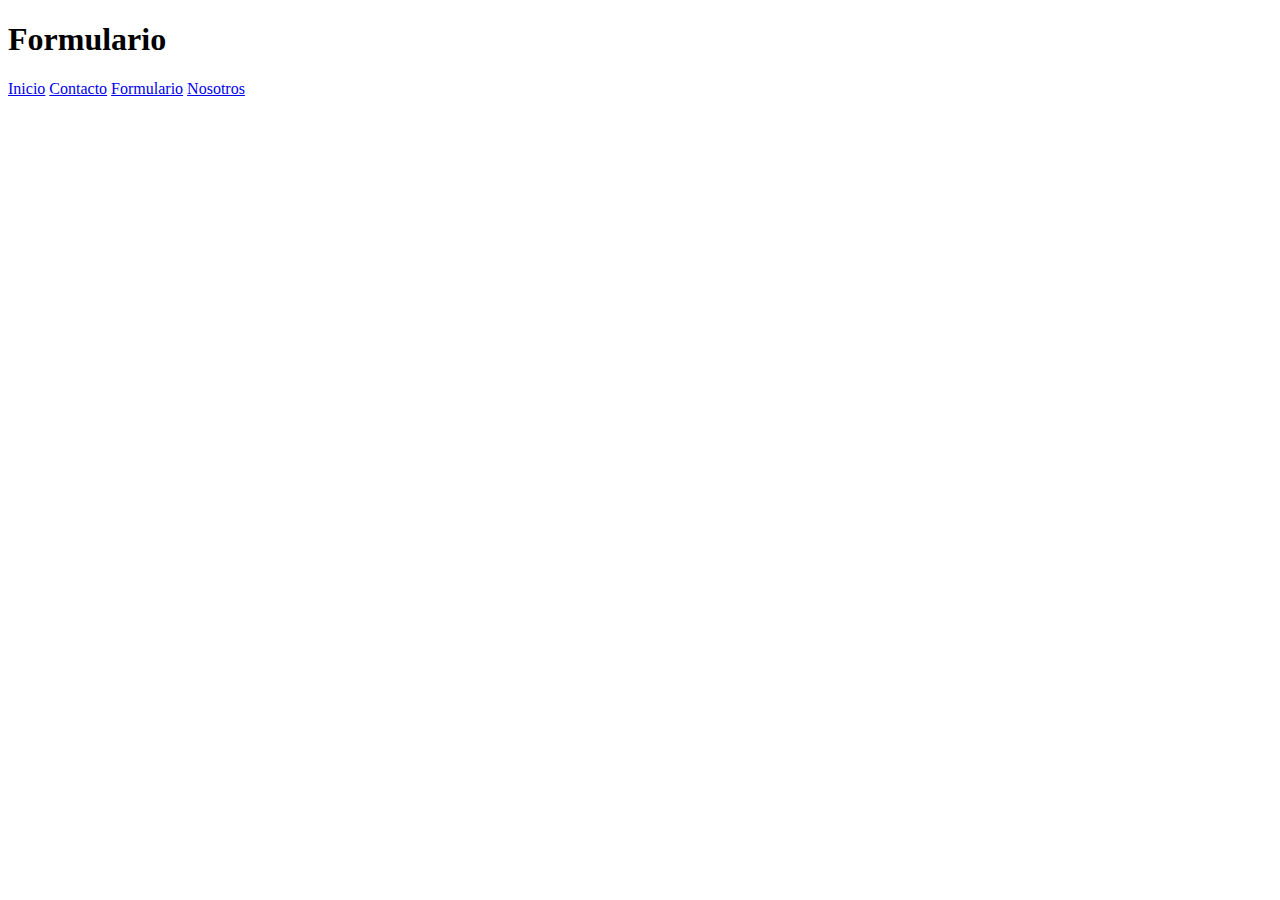
==== Internas/Formulario.html @ 22d73802 "Enlanzando los html y los estilos" ====
<!DOCTYPE html>
<html lang="en">
<head>
    <meta charset="UTF-8">
    <meta http-equiv="X-UA-Compatible" content="IE=edge">
    <meta name="viewport" content="width=h1, initial-scale=1.0">
    <link rel="stylesheet" href="../Css/estilos.css">
    <title>Document</title>
</head>
<body>
    <h1>Formulario</h1>
    <a href="../index.html">Inicio</a>
    <a href="Contacto.html">Contacto</a>
    <a href="Formulario.html">Formulario</a>
    <a href="Nosotros.html">Nosotros
</body>
</html>
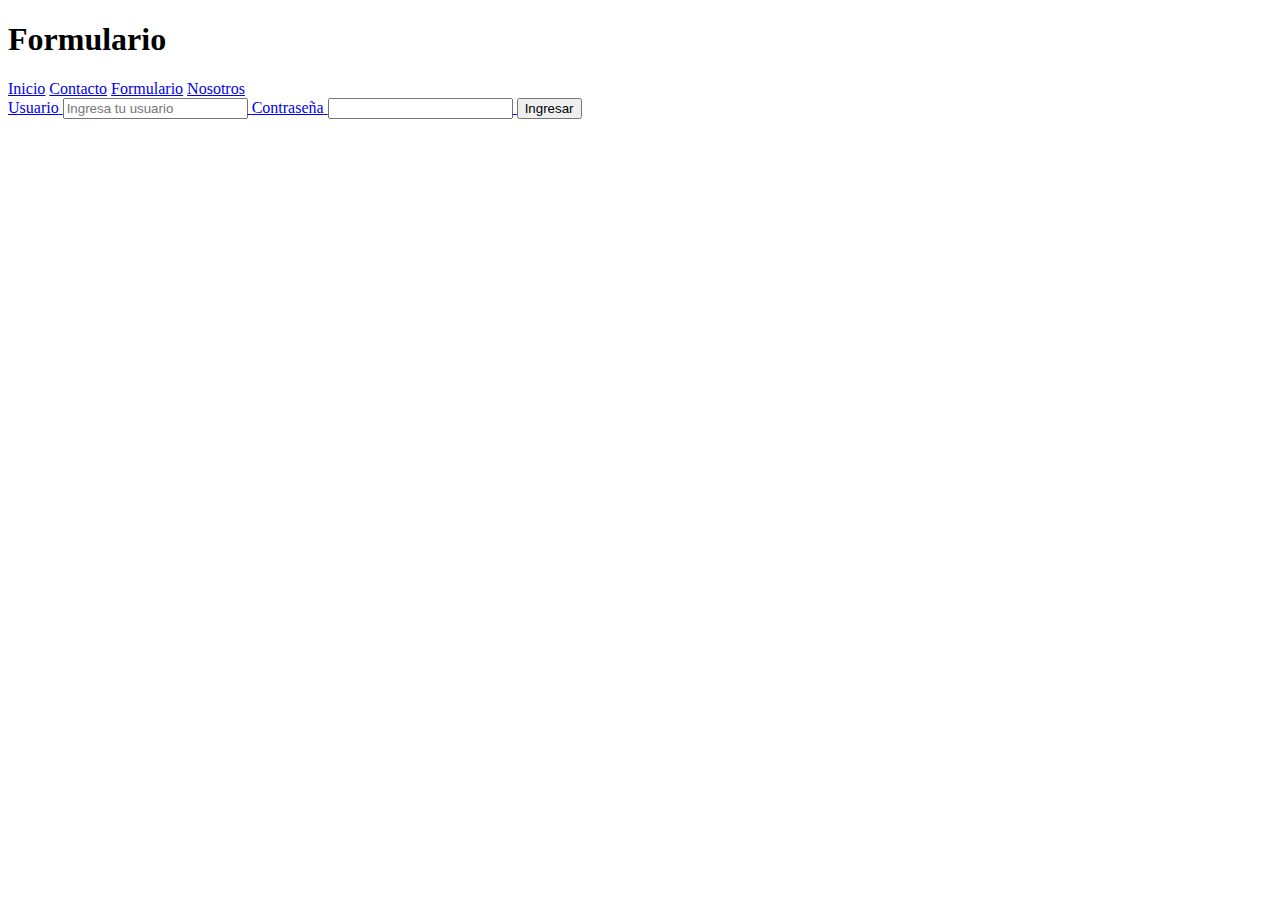
==== commit f15e28c0: "Formulario de contacto agregado" ====
--- a/Internas/Formulario.html
+++ b/Internas/Formulario.html
@@ -13,5 +13,15 @@
     <a href="Contacto.html">Contacto</a>
     <a href="Formulario.html">Formulario</a>
     <a href="Nosotros.html">Nosotros
+
+        <form>
+            <label for="Usuario">Usuario</label>
+            <input type="text" placeholder="Ingresa tu usuario">
+
+            <label for="Contraseña">Contraseña</label>
+            <input type="password">
+
+            <input type="submit" value="Ingresar">
+        </form>
 </body>
 </html>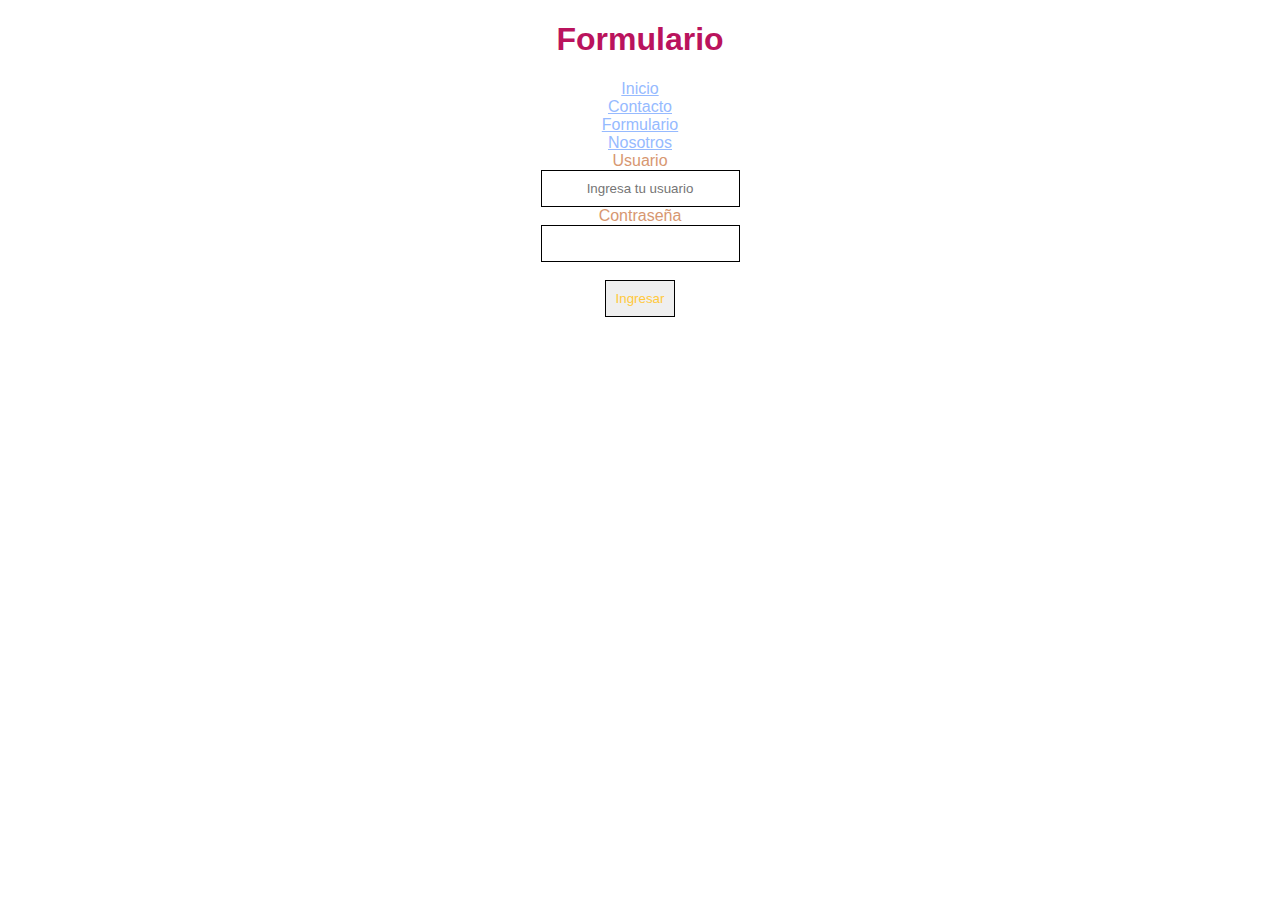
==== commit 5d0829ad: "Agregando estilo al proyecto" ====
--- a/Internas/Formulario.html
+++ b/Internas/Formulario.html
@@ -12,14 +12,14 @@
     <a href="../index.html">Inicio</a>
     <a href="Contacto.html">Contacto</a>
     <a href="Formulario.html">Formulario</a>
-    <a href="Nosotros.html">Nosotros
+    <a href="Nosotros.html">Nosotros</a>
 
         <form>
             <label for="Usuario">Usuario</label>
             <input type="text" placeholder="Ingresa tu usuario">
 
             <label for="Contraseña">Contraseña</label>
-            <input type="password">
+            <input type="password"> <br>
 
             <input type="submit" value="Ingresar">
         </form>
--- a/Css/estilos.css
+++ b/Css/estilos.css
@@ -0,0 +1,41 @@
+
+
+h1{
+color: #BA135D;
+font-family: 'Franklin Gothic Medium', 'Arial Narrow', Arial, sans-serif;
+text-align: center;
+}
+
+a{
+color: #96BAFF;
+text-align: center;
+font-family: 'Franklin Gothic Medium', 'Arial Narrow', Arial, sans-serif;
+display: block;
+}
+
+label{
+color: #D79771;
+font-family: 'Franklin Gothic Medium', 'Arial Narrow', Arial, sans-serif;
+display: block;
+text-align: center;
+}
+
+input{
+color: #FFC93C;
+text-align: center;
+font-family: 'Lucida Sans', 'Lucida Sans Regular', 'Lucida Grande', 'Lucida Sans Unicode', Geneva, Verdana, sans-serif;
+display: block;
+padding: 10px;
+border: 1px solid black;
+margin: auto;
+}
+
+img{
+    height: 40%;
+    width: 40%;
+    text-align: center;
+    display: block;
+    margin-left: auto;
+    margin-right: auto;
+    border-radius: 10px;
+}